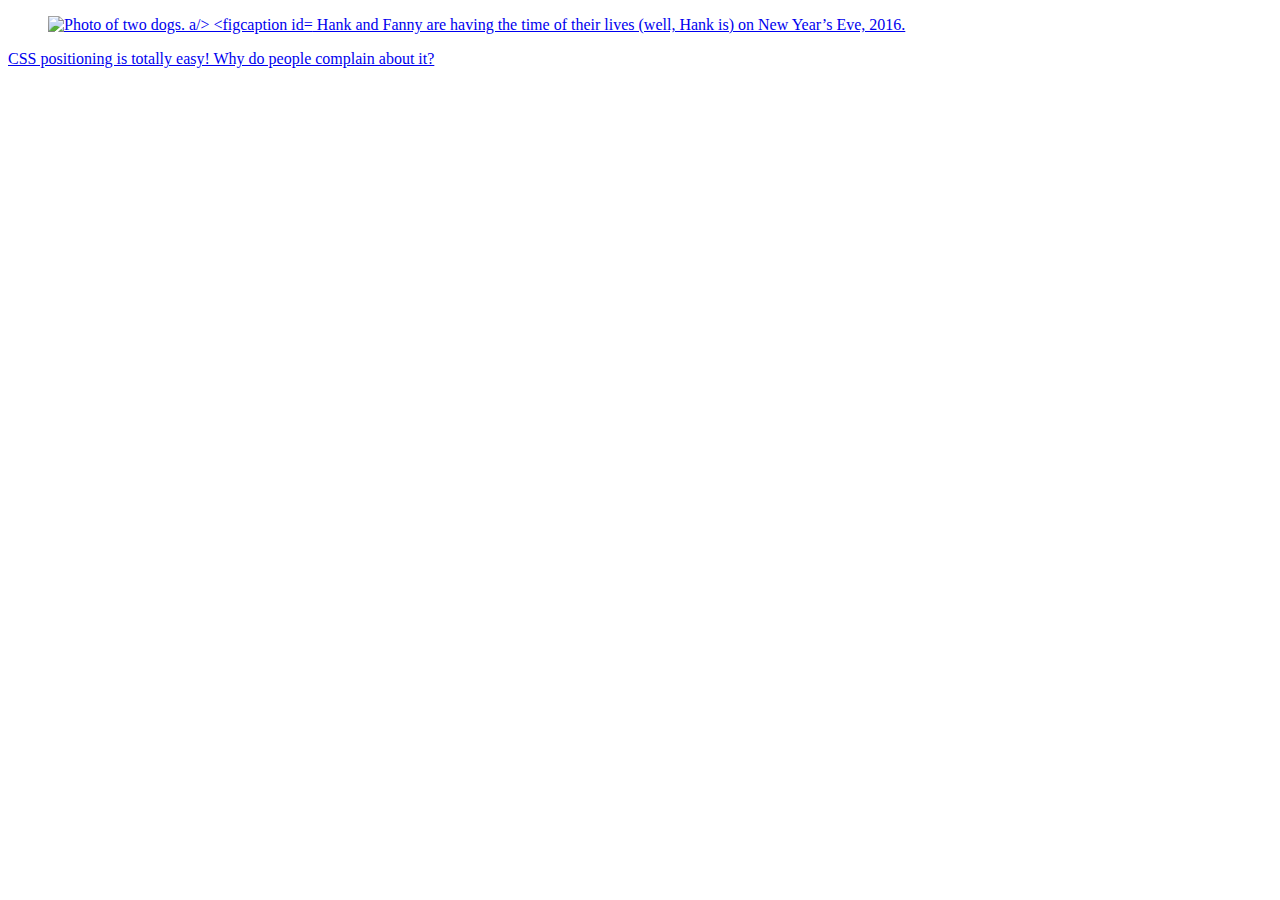
==== week-11/index.html @ 13e082d8 "add new homework" ====
<!DOCTYPE html>
<html lang="en">
  <head>
    <title>Image Elements</title>
    <meta charset="utf-8" />
    <meta name="viewport" content=width=device-width,initial-scale=1.0,shrink-to-fit=no" />
    <link rel="stylesheet" href="screen.css" />
  <body>
    <figure role="img" aria-labelledby="hank-and-fanny" id="hank-and-fanny">
      <a href="img/hank-and-fanny-full-size"><img src="img/hank-and-fanny.jpg" alt="Photo of two dogs. a/>
      <figcaption id="hank-and-fanny">
        Hank and Fanny are having the time of their lives (well, Hank is) on New
        Year’s Eve, 2016.
    </figure>
    <p>CSS positioning is totally easy! Why do people complain about it?</p>
    <script src="modernizr.js"></script>
  </body>
</html>
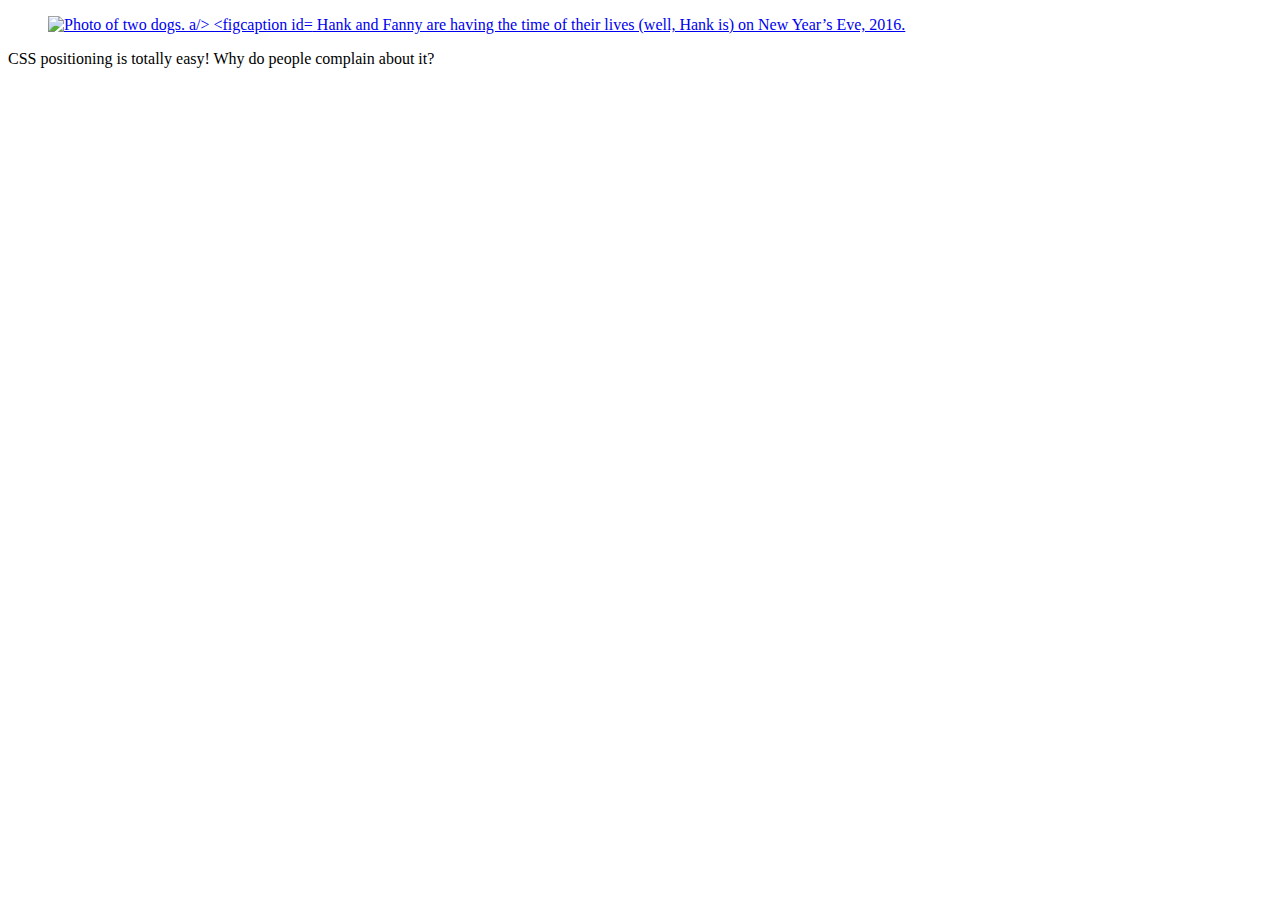
==== commit 2f691de4: "replace the index.html using the content of output.html" ====
--- a/week-11/index.html
+++ b/week-11/index.html
@@ -1,18 +1,24 @@
 <!DOCTYPE html>
 <html lang="en">
-  <head>
-    <title>Image Elements</title>
-    <meta charset="utf-8" />
-    <meta name="viewport" content=width=device-width,initial-scale=1.0,shrink-to-fit=no" />
-    <link rel="stylesheet" href="screen.css" />
-  <body>
-    <figure role="img" aria-labelledby="hank-and-fanny" id="hank-and-fanny">
-      <a href="img/hank-and-fanny-full-size"><img src="img/hank-and-fanny.jpg" alt="Photo of two dogs. a/>
-      <figcaption id="hank-and-fanny">
-        Hank and Fanny are having the time of their lives (well, Hank is) on New
-        Year’s Eve, 2016.
-    </figure>
-    <p>CSS positioning is totally easy! Why do people complain about it?</p>
-    <script src="modernizr.js"></script>
-  </body>
-</html>+<head>
+<meta name="generator" content=
+"HTML Tidy for HTML5 for Windows version 5.1.25">
+<title>Image Elements</title>
+<meta charset="utf-8">
+<meta name="viewport" content=
+"width=device-width,initial-scale=1.0,shrink-to-fit=no&quot;">
+<link rel="stylesheet" href="screen.css">
+</head>
+<body>
+<figure role="img" aria-labelledby="hank-and-fanny" id=
+"hank-and-fanny"><a href="img/hank-and-fanny-full-size"><img src=
+"img/hank-and-fanny.jpg" alt=
+"Photo of two dogs. a/&gt; &lt;figcaption id="> Hank and Fanny are
+having the time of their lives (well, Hank is) on New Year’s Eve,
+2016.</a></figure>
+<p>CSS positioning is totally easy! Why do people complain about
+it?</p>
+<script src="modernizr.js">
+</script>
+</body>
+</html>
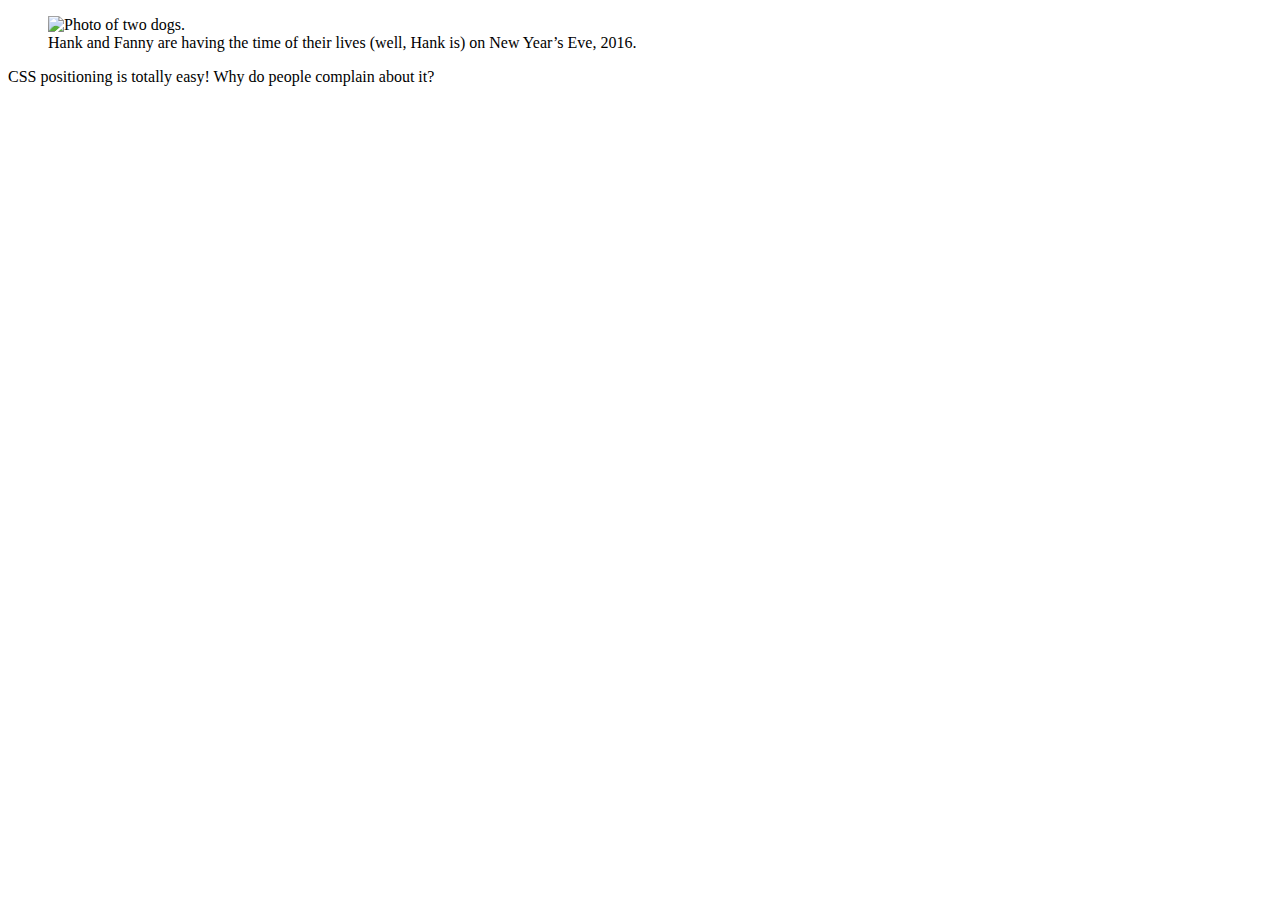
==== commit a0e3cef3: "do the bonus part and fix index.html by myselft" ====
--- a/week-11/index.html
+++ b/week-11/index.html
@@ -1,24 +1,29 @@
 <!DOCTYPE html>
 <html lang="en">
 <head>
-<meta name="generator" content=
-"HTML Tidy for HTML5 for Windows version 5.1.25">
-<title>Image Elements</title>
-<meta charset="utf-8">
-<meta name="viewport" content=
-"width=device-width,initial-scale=1.0,shrink-to-fit=no&quot;">
-<link rel="stylesheet" href="screen.css">
+	<meta name="generator" content="HTML Tidy for HTML5 for Windows version 5.1.25">
+	<title>Image Elements</title>
+	<meta charset="utf-8">
+	<meta name="viewport" content="width=device-width,initial-scale=1.0,shrink-to-fit=no">
+	<link rel="stylesheet" href="screen.css">
 </head>
+
 <body>
-<figure role="img" aria-labelledby="hank-and-fanny" id=
-"hank-and-fanny"><a href="img/hank-and-fanny-full-size"><img src=
-"img/hank-and-fanny.jpg" alt=
-"Photo of two dogs. a/&gt; &lt;figcaption id="> Hank and Fanny are
-having the time of their lives (well, Hank is) on New Year’s Eve,
-2016.</a></figure>
-<p>CSS positioning is totally easy! Why do people complain about
-it?</p>
-<script src="modernizr.js">
-</script>
+	<figure role="img" aria-labelledby="hank-and-fanny" id="hank-and-fanny">
+
+	<a href="img/hank-and-fanny-full-size"></a>
+		<img src="img/hank-and-fanny.jpg" 
+				alt="Photo of two dogs.">
+				<figcaption id="Hank_and_Fanny"> 
+				Hank and Fanny are having the time of their lives (well, Hank is) on New Year’s Eve, 2016.
+				</figcaption>
+	</figure>
+	
+	<p>CSS positioning is totally easy! Why do people complain about
+	it?</p>
+
+	<script src="modernizr.js"></script>
+
 </body>
+
 </html>
